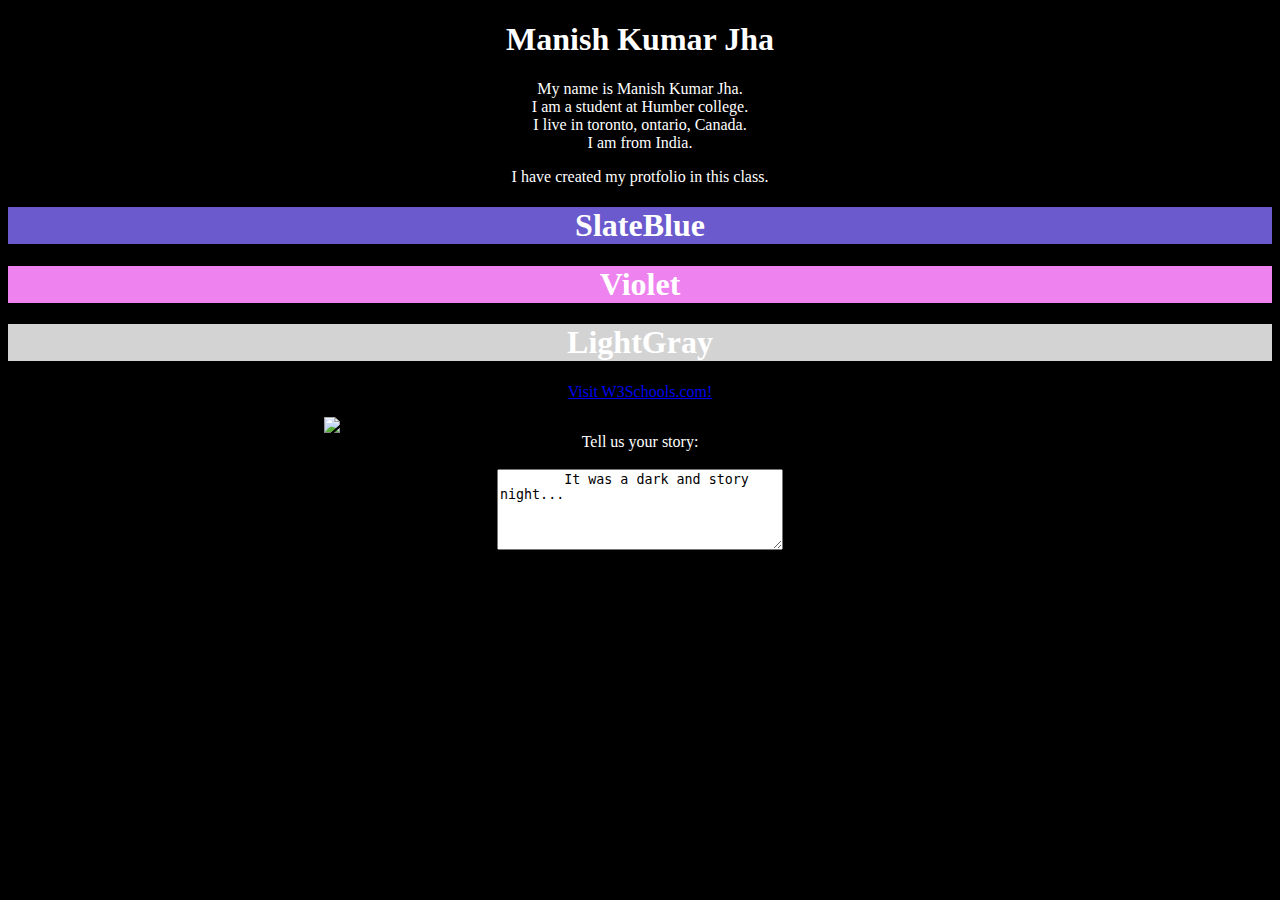
==== html/index.html @ 760cd365 "my first html commit" ====
<!DOCTYPE html>
<html lang="en">
  <head>
    <meta charset="UTF-8" />
    <meta name="viewport" content="width=device-width, initial-scale=1.0" />
    <title>WDDM 115 - Hello World</title>
  </head>
  <body>
    <h1>Manish Kumar Jha</h1>

    <!--This is a paragraph-->
    <p>
      My name is Manish Kumar Jha. <br />
      I am a student at Humber college. <br />I live in toronto, ontario,
      Canada. <br />
      I am from India.
    </p>
    <p>I have created my protfolio in this class.</p>
	
	
	<h1 style="background-color:SlateBlue;">SlateBlue</h1>
	<h1 style="background-color:Violet;">Violet</h1>
	<h1 style="background-color:LightGray;">LightGray</h1>

<p><a href="https://www.w3schools.com/">Visit W3Schools.com!</a></p>

    <!--This is an image-->
    <img src="/assets/pic.png" />

    <!--Now adding the fist extra tag i.e Label-->
    <label for="story">Tell us your story:</label>
    <br />
    <!--Now adding the second extra tag i.e TextArea-->
    <textarea id="story" name="story" rows="5" cols="33">
        It was a dark and story night...
        </textarea
    >

    <style>
      body {
        background-color: black;
      }
      h1 {
        text-align: center;
        color: white;
      }
      label {
        color: white;
        display: block;
        text-align: center;
      }

      textarea {
        display: block;
        margin-left: auto;
        margin-right: auto;
      }

      p {
        text-align: center;
        color: white;
      }

      img {
        display: block;
        margin-left: auto;
        margin-right: auto;
        width: 50%;
      }
    </style>
  </body>
</html>
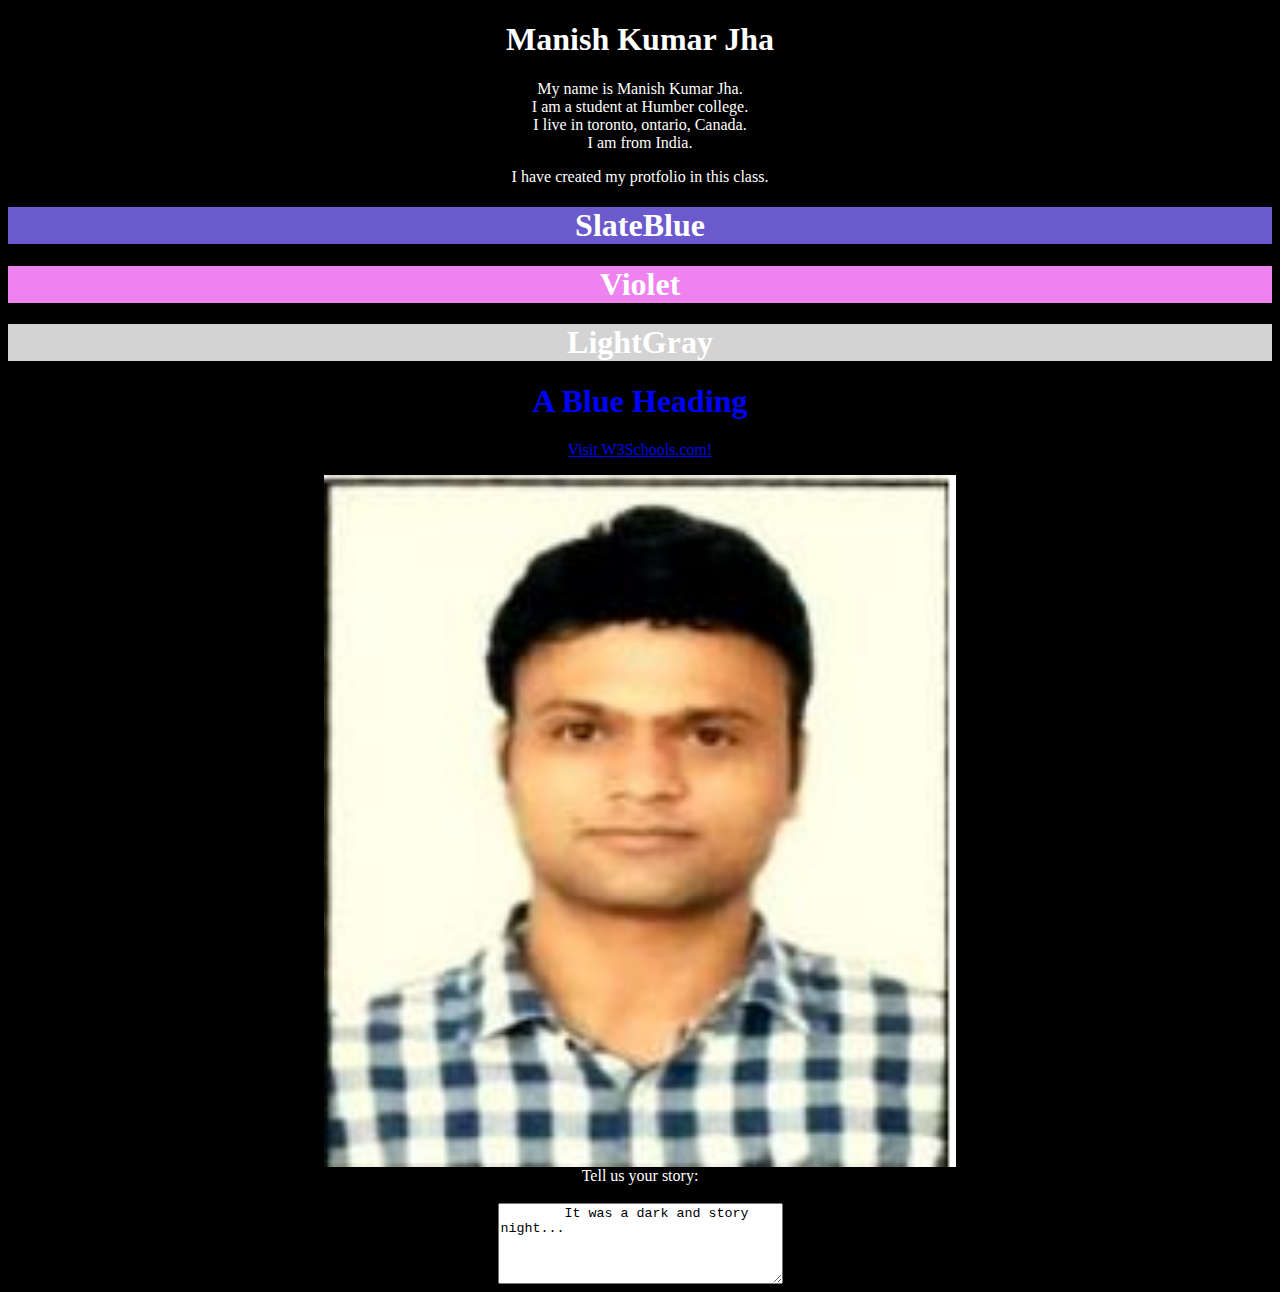
==== commit a8715b20: "added headers colour to blue" ====
--- a/html/index.html
+++ b/html/index.html
@@ -21,6 +21,8 @@
 	<h1 style="background-color:SlateBlue;">SlateBlue</h1>
 	<h1 style="background-color:Violet;">Violet</h1>
 	<h1 style="background-color:LightGray;">LightGray</h1>
+	
+	<h1 style="color:blue;">A Blue Heading</h1>
 
 <p><a href="https://www.w3schools.com/">Visit W3Schools.com!</a></p>
 
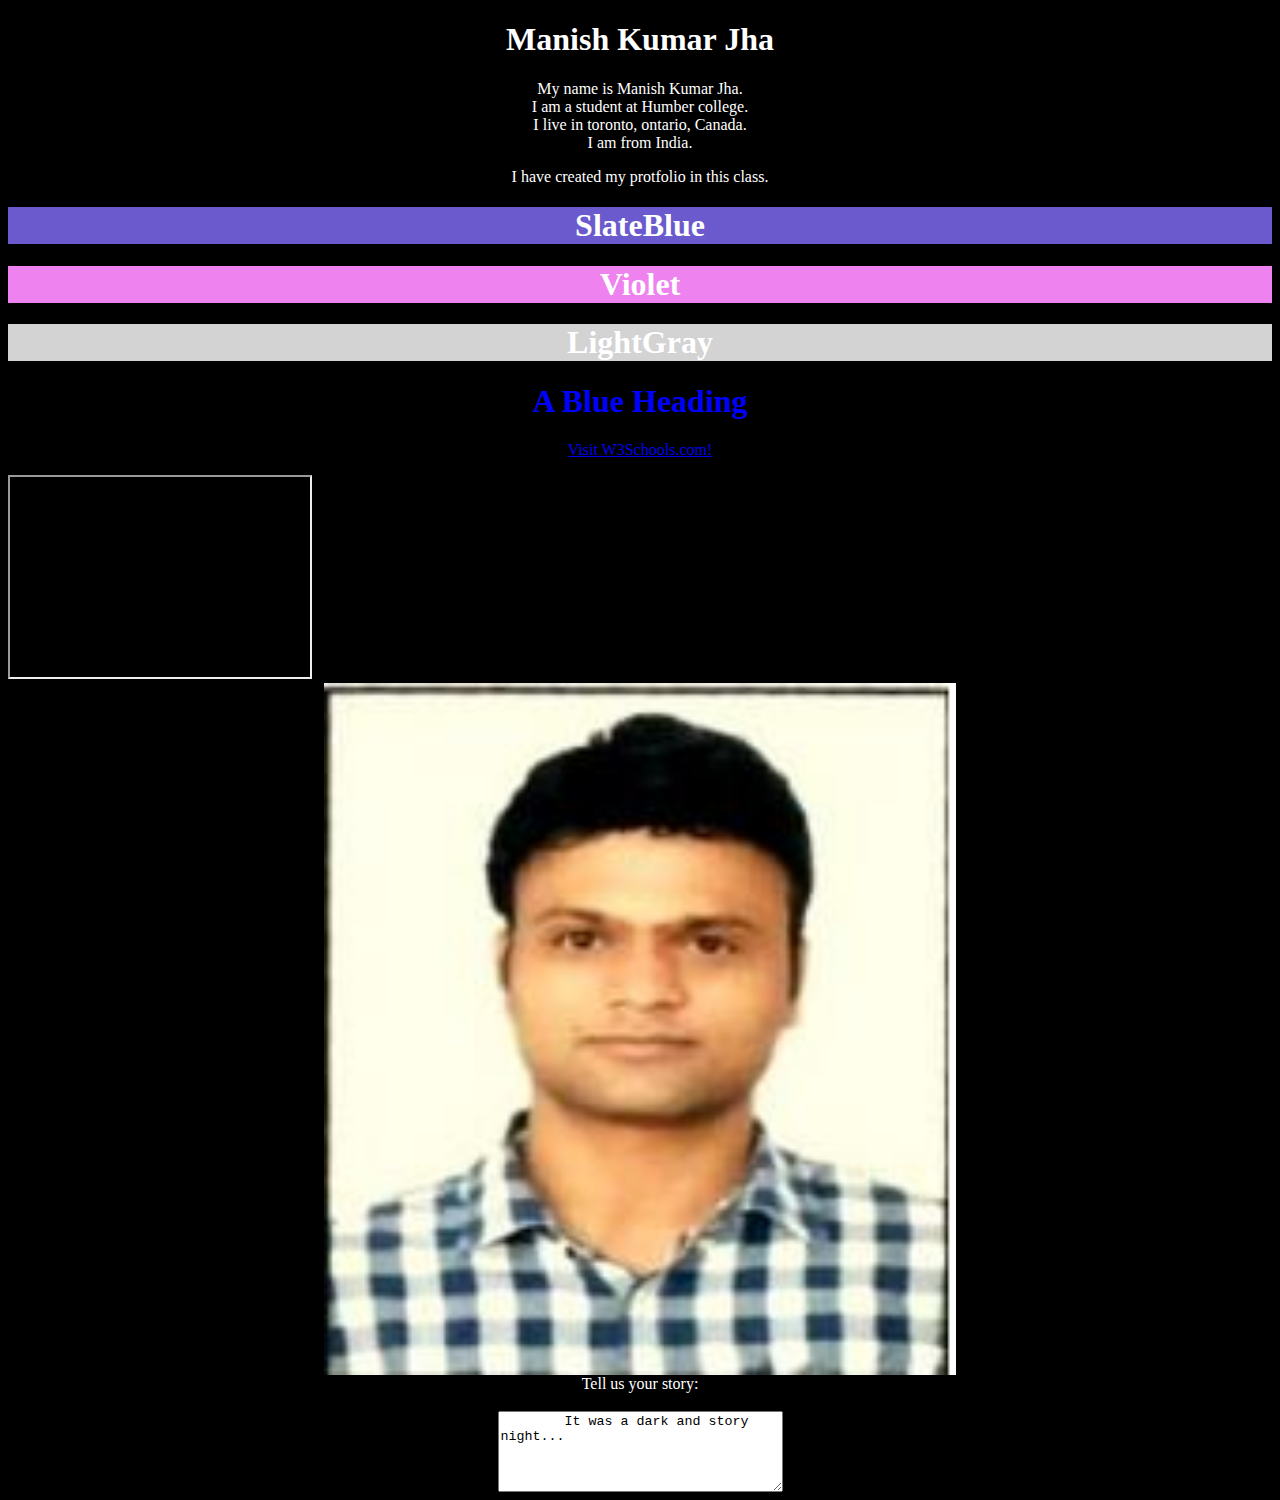
==== commit e0ad1474: "added iFrame to the html page" ====
--- a/html/index.html
+++ b/html/index.html
@@ -4,6 +4,7 @@
     <meta charset="UTF-8" />
     <meta name="viewport" content="width=device-width, initial-scale=1.0" />
     <title>WDDM 115 - Hello World</title>
+  <link rel="icon" type="image/x-icon" href="/images/favicon.ico">
   </head>
   <body>
     <h1>Manish Kumar Jha</h1>
@@ -25,6 +26,10 @@
 	<h1 style="color:blue;">A Blue Heading</h1>
 
 <p><a href="https://www.w3schools.com/">Visit W3Schools.com!</a></p>
+
+
+<iframe src="demo_iframe.htm" height="200" width="300" title="Iframe Example"></iframe>
+
 
     <!--This is an image-->
     <img src="/assets/pic.png" />
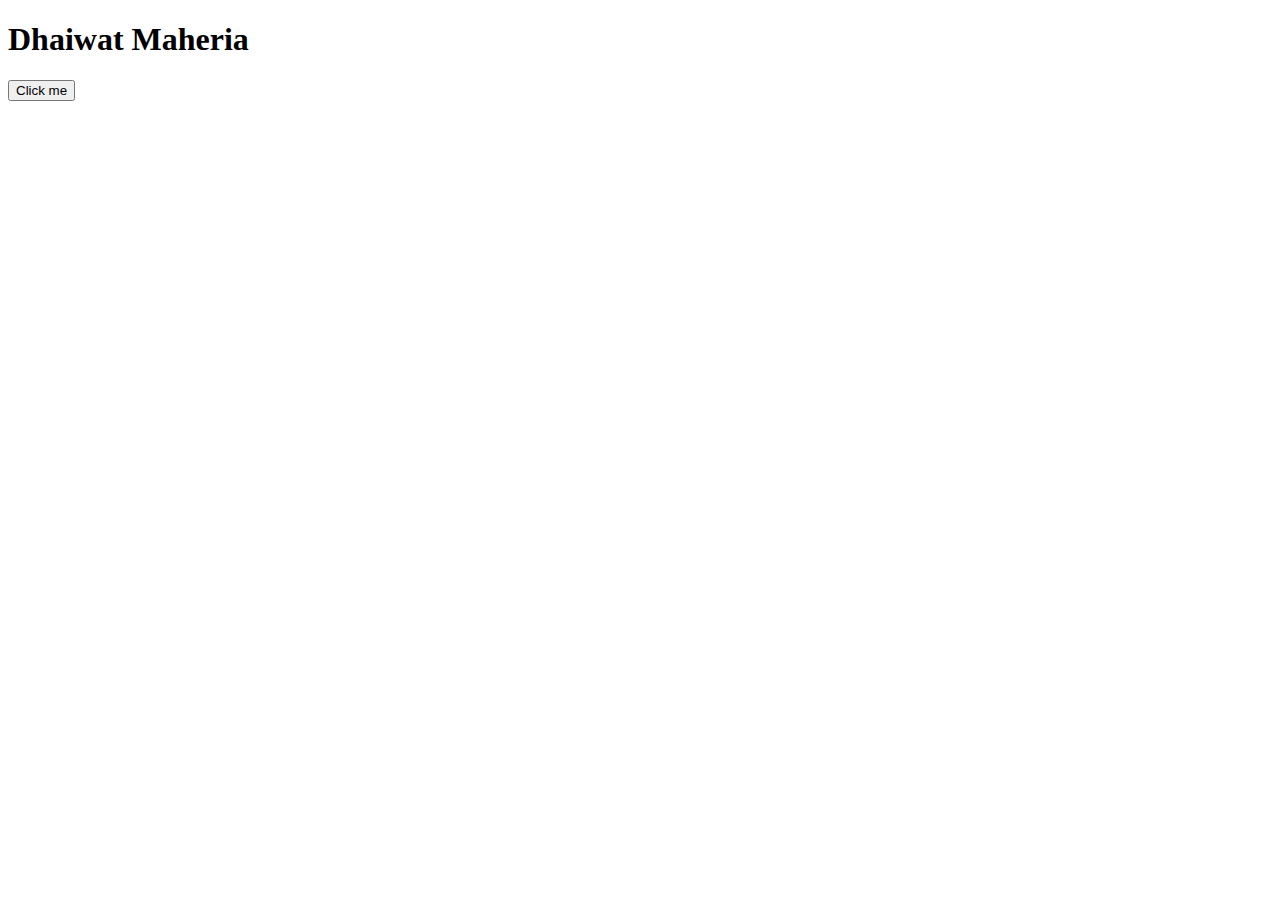
==== commit 591df9e4: "1St commit -- To add JavaScript" ====
--- a/html/index.html
+++ b/html/index.html
@@ -1,79 +1,23 @@
 <!DOCTYPE html>
 <html lang="en">
-  <head>
+<head>
     <meta charset="UTF-8" />
     <meta name="viewport" content="width=device-width, initial-scale=1.0" />
     <title>WDDM 115 - Hello World</title>
-  <link rel="icon" type="image/x-icon" href="/images/favicon.ico">
-  </head>
-  <body>
-    <h1>Manish Kumar Jha</h1>
+    <link rel="icon" type="image/x-icon" href="/images/favicon.ico">
+    <script>
+        //JavaScript code goes here
+        function showAlert() {
+            alert("Hello, this is a JavaScript alert!");
+        }
+    </script>
+</head>
+<body>
+<h1>Dhaiwat Maheria</h1>
 
-    <!--This is a paragraph-->
-    <p>
-      My name is Manish Kumar Jha. <br />
-      I am a student at Humber college. <br />I live in toronto, ontario,
-      Canada. <br />
-      I am from India.
-    </p>
-    <p>I have created my protfolio in this class.</p>
-	
-	
-	<h1 style="background-color:SlateBlue;">SlateBlue</h1>
-	<h1 style="background-color:Violet;">Violet</h1>
-	<h1 style="background-color:LightGray;">LightGray</h1>
-	
-	<h1 style="color:blue;">A Blue Heading</h1>
+<!-- ... (rest of your HTML code) ... -->
 
-<p><a href="https://www.w3schools.com/">Visit W3Schools.com!</a></p>
-
-
-<iframe src="demo_iframe.htm" height="200" width="300" title="Iframe Example"></iframe>
-
-
-    <!--This is an image-->
-    <img src="/assets/pic.png" />
-
-    <!--Now adding the fist extra tag i.e Label-->
-    <label for="story">Tell us your story:</label>
-    <br />
-    <!--Now adding the second extra tag i.e TextArea-->
-    <textarea id="story" name="story" rows="5" cols="33">
-        It was a dark and story night...
-        </textarea
-    >
-
-    <style>
-      body {
-        background-color: black;
-      }
-      h1 {
-        text-align: center;
-        color: white;
-      }
-      label {
-        color: white;
-        display: block;
-        text-align: center;
-      }
-
-      textarea {
-        display: block;
-        margin-left: auto;
-        margin-right: auto;
-      }
-
-      p {
-        text-align: center;
-        color: white;
-      }
-
-      img {
-        display: block;
-        margin-left: auto;
-        margin-right: auto;
-        width: 50%;
-      }
-    </style>
-  </body>
+<!-- Call the showAlert function when a button is clicked -->
+<button onclick="showAlert()">Click me</button>
+</body>
 </html>
